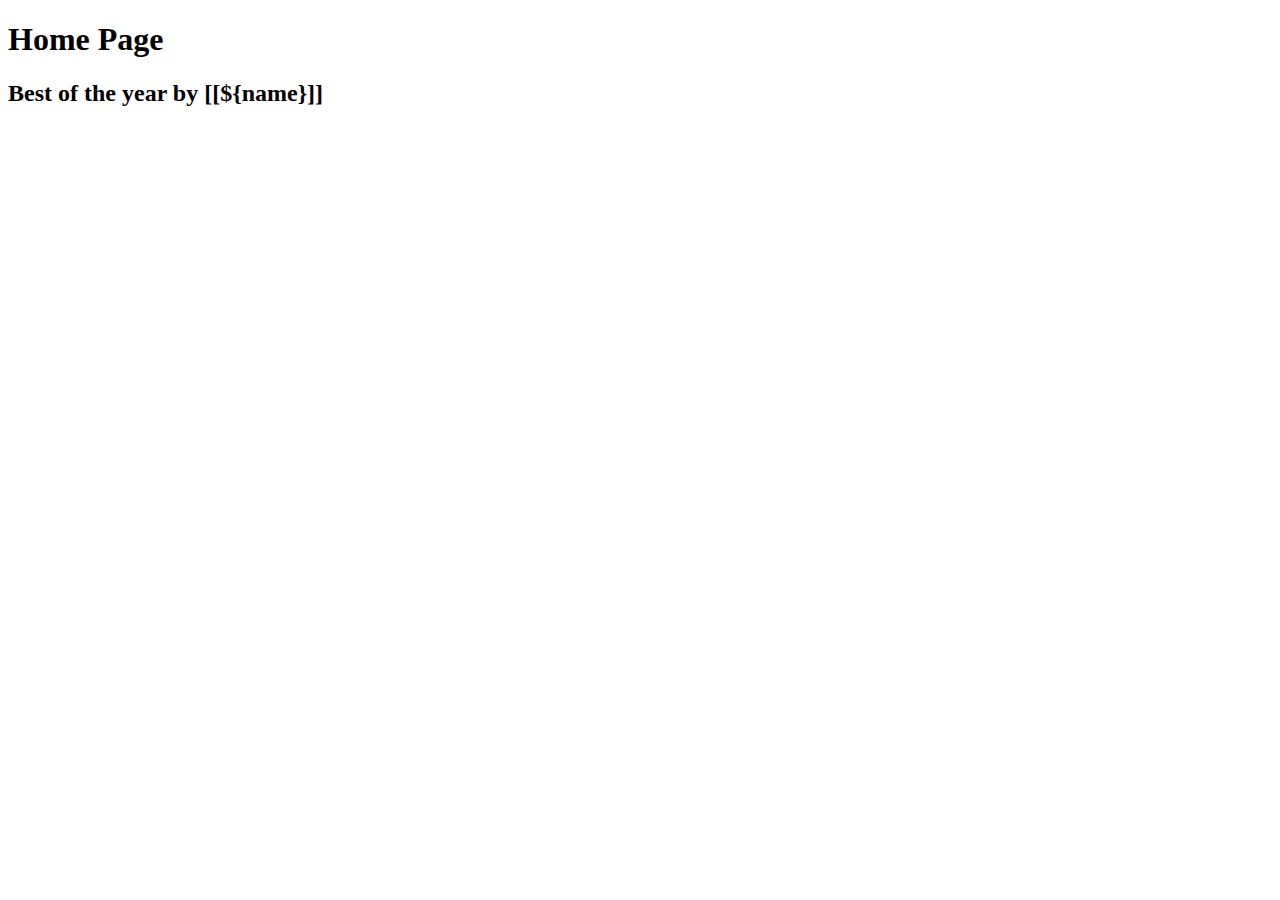
==== src/main/resources/templates/index.html @ 9fa72147 "Step 1" ====
<!DOCTYPE html>
<html xmlns:th="http://www.thymeleaf.org">
  <head>
    <meta charset="UTF-8" />
    <meta name="viewport" content="width=device-width, initial-scale=1.0" />
    <title>Home Page</title>
  </head>
  <body>
    <header>
      <h1>Home Page</h1>
    </header>
    <main>
      <h2>
        <span>Best of the year by [[${name}]]</span>
      </h2>
    </main>
  </body>
</html>
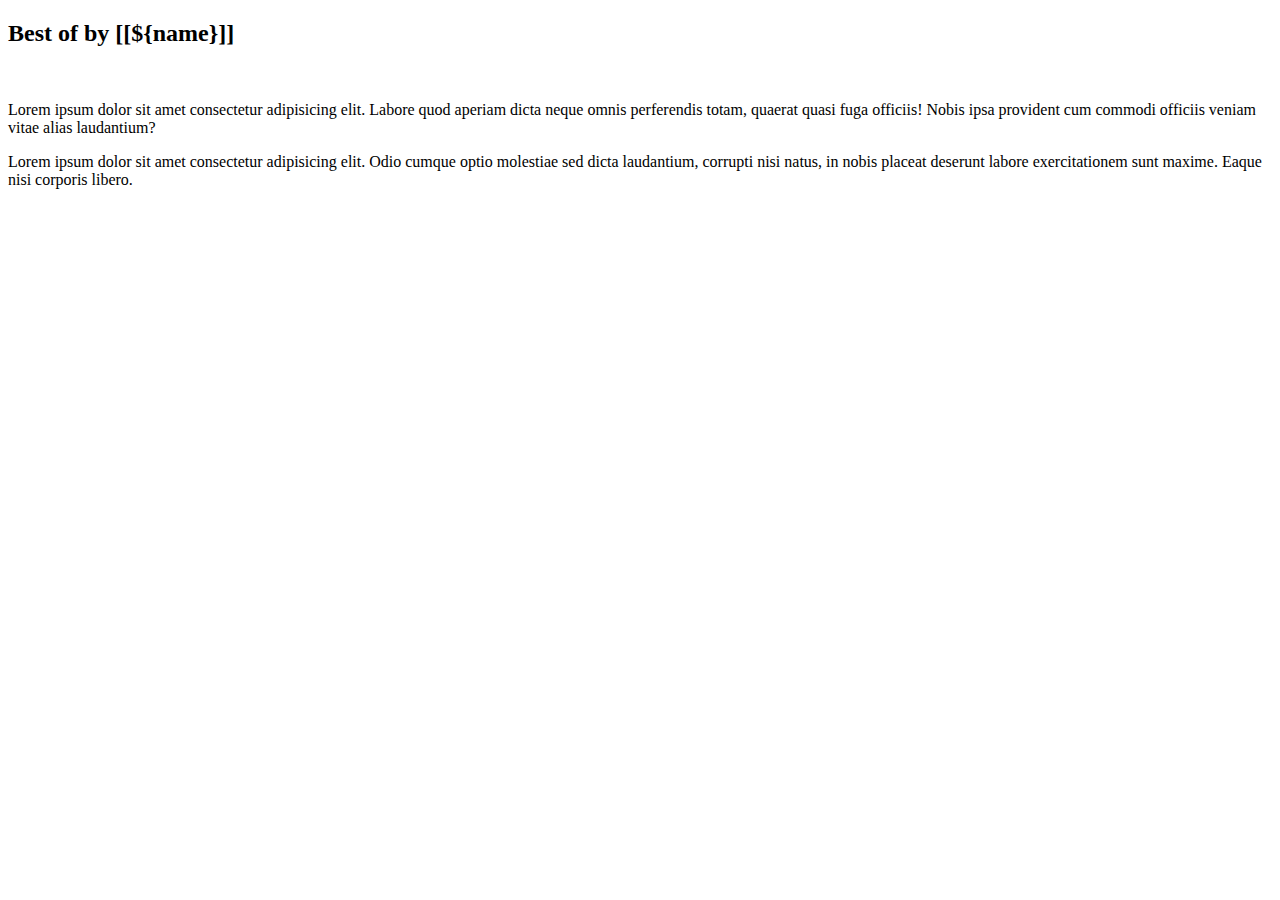
==== commit 4a807deb: "add details page for movies & songs" ====
--- a/src/main/resources/templates/index.html
+++ b/src/main/resources/templates/index.html
@@ -3,16 +3,47 @@
   <head>
     <meta charset="UTF-8" />
     <meta name="viewport" content="width=device-width, initial-scale=1.0" />
+    <!-- Bootstrap CSS -->
+    <link
+      th:rel="stylesheet"
+      th:href="@{/webjars/bootstrap/5.3.3/css/bootstrap.min.css}"
+    />
+    <!-- CSS -->
+    <link th:rel="stylesheet" th:href="@{/css/style.css}" />
     <title>Home Page</title>
   </head>
   <body>
     <header>
-      <h1>Home Page</h1>
+      <th:block th:replace="fragments/header :: navbar(1)"></th:block>
     </header>
+
     <main>
-      <h2>
-        <span>Best of the year by [[${name}]]</span>
-      </h2>
+      <div class="container">
+        <div class="home-main-content">
+          <div class="title">
+            <h2 class="best-of-main">Best of by [[${name}]]</h2>
+          </div>
+          <div class="home-content-body">
+            <div class="home-body-img">
+              <img th:src="@{/img/presentation-img.jpg}" alt="" />
+            </div>
+            <div class="home-body-content">
+              <p>
+                Lorem ipsum dolor sit amet consectetur adipisicing elit. Labore
+                quod aperiam dicta neque omnis perferendis totam, quaerat quasi
+                fuga officiis! Nobis ipsa provident cum commodi officiis veniam
+                vitae alias laudantium?
+              </p>
+              <p>
+                Lorem ipsum dolor sit amet consectetur adipisicing elit. Odio
+                cumque optio molestiae sed dicta laudantium, corrupti nisi
+                natus, in nobis placeat deserunt labore exercitationem sunt
+                maxime. Eaque nisi corporis libero.
+              </p>
+            </div>
+          </div>
+        </div>
+      </div>
     </main>
   </body>
 </html>
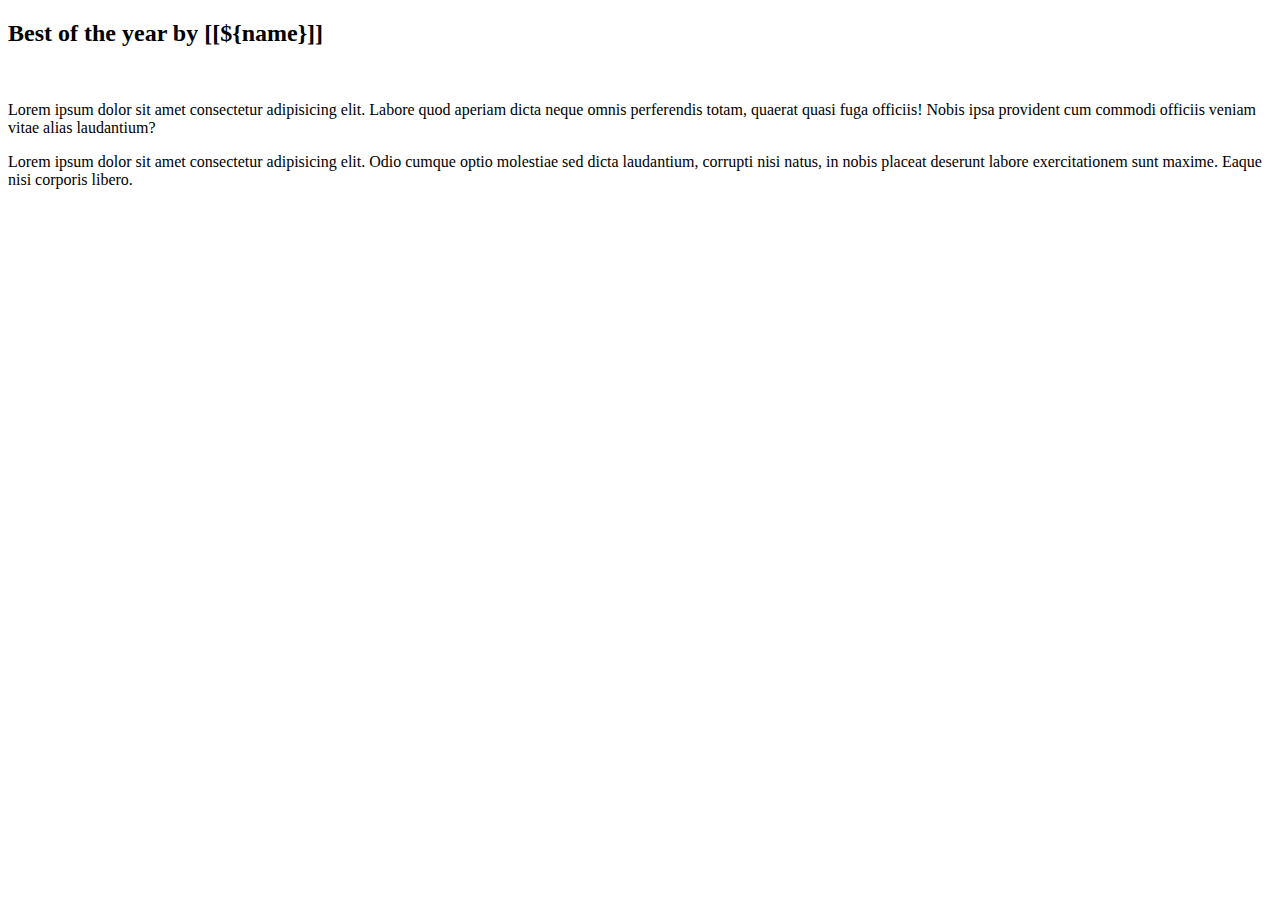
==== commit 1a837fc7: "fix title of home page" ====
--- a/src/main/resources/templates/index.html
+++ b/src/main/resources/templates/index.html
@@ -21,7 +21,7 @@
       <div class="container">
         <div class="home-main-content">
           <div class="title">
-            <h2 class="best-of-main">Best of by [[${name}]]</h2>
+            <h2 class="best-of-main">Best of the year by [[${name}]]</h2>
           </div>
           <div class="home-content-body">
             <div class="home-body-img">
